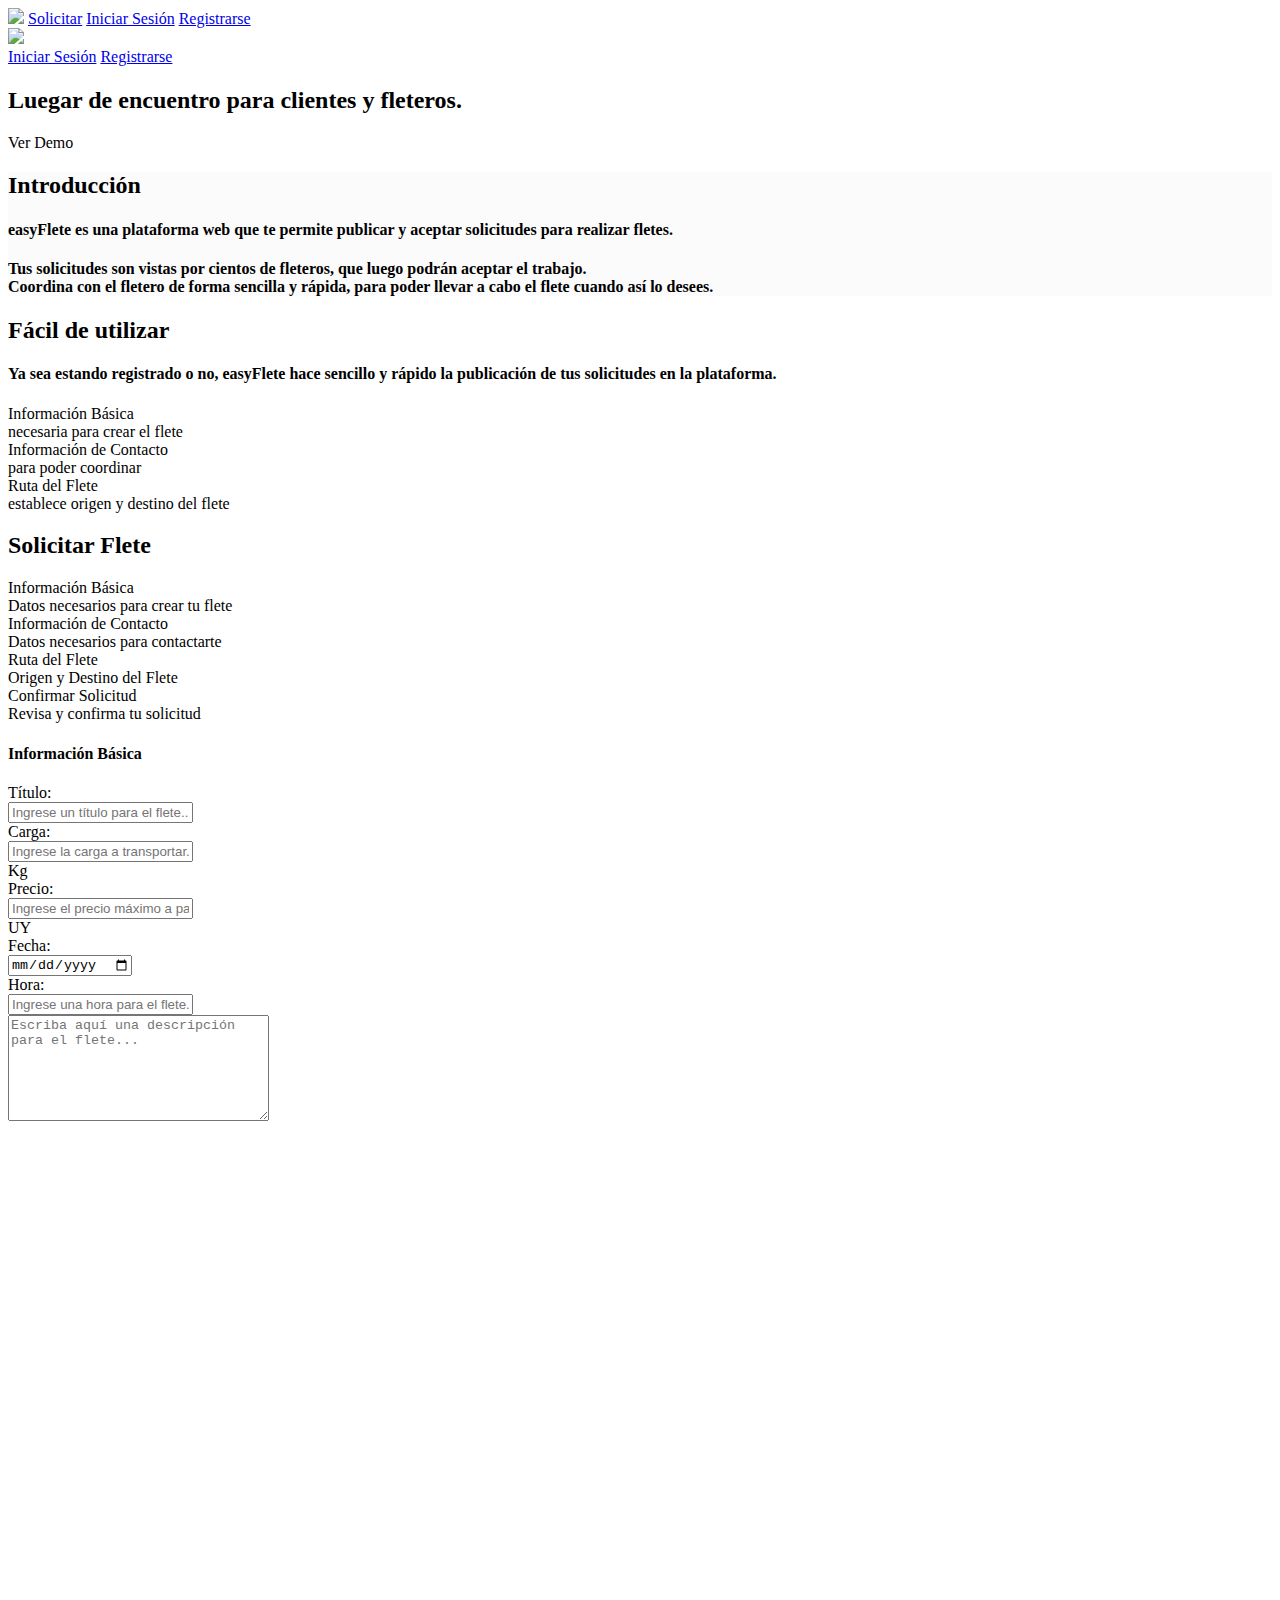
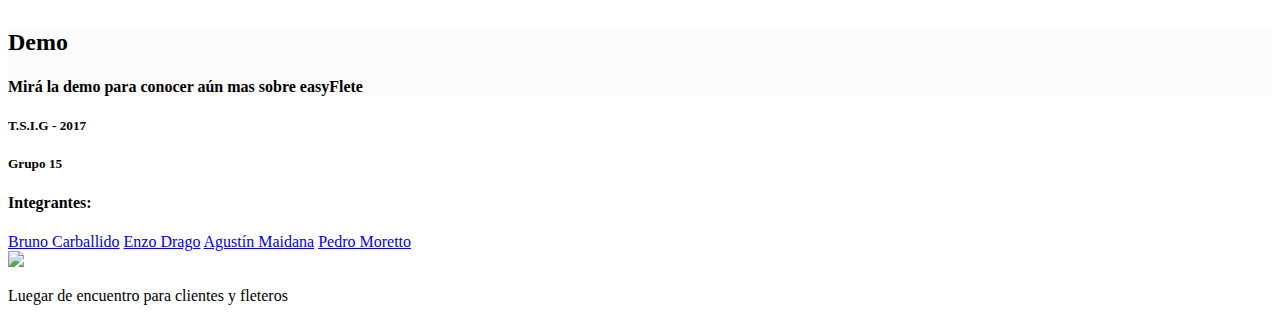
==== easyFleteWeb/src/main/resources/templates/index.html @ 6cd8fe65 "kjbkjb" ====
<!DOCTYPE html>
<html xmlns:th="http://www.thymeleaf.org">
    <title>easyFlete</title>
    <meta charset="UTF-8">
    <meta name="viewport" content="width=device-width, initial-scale=1">
    <link rel="stylesheet" href="css/semantic.min.css">
    <link rel="stylesheet" href="css/easyFlete.css">
    <script src="js/jquery.js"></script>
    <script src="js/semantic.min.js"></script>
    <script src="https://openlayers.org/en/v4.1.0/build/ol.js"></script>
    <link rel="stylesheet" href="https://openlayers.org/en/v4.1.0/css/ol.css" type="text/css">
    <script src="js/easyFlete.js" type="text/javascript"></script>
    <body>
        <script>
            $(document).ready(function () {
                $('.masthead').visibility({
                    once: false,
                    onBottomPassed: function () {
                        $('.fixed.menu').transition('fade in');
                    },
                    onBottomPassedReverse: function () {
                        $('.fixed.menu').transition('fade out');
                    }
                });
                $('.ui.sidebar').sidebar('attach events', '.toc.item');
                $('.ui.embed').embed();
            });
        </script>
        <div class="ui vertical inverted sidebar menu left w3-easyFlete-grey"> <img src="img/easyFlete-white.png" style="height: 30px" class="w3-margin-left w3-margin-top"> <a href="/inicio" class="active item">Solicitar</a> <a class="item" href="/login">Iniciar Sesi&oacute;n</a> <a class="item" href="/registrarse">Registrarse</a> </div>
        <div class="pusher">
            <div class="ui inverted vertical masterhead masthead center aligned segment w3-easyFlete-grey w3-bottombar" id="backgr" style="background-image: url(img/ub1610v2.jpg); background-repeat: no-repeat; background-position: right">
                <div class="ui container">
                    <div class="ui large secondary inverted pointing menu w3-border-0"> <a class="toc item"> <i class="sidebar black icon"></i> </a> <img src="img/easyFlete.png" class="item" style="height: 55px">
                        <div class="right item w3-hide-small"> <a class="ui secondary button w3-easyFlete-orange" href="/login">Iniciar Sesi&oacute;n</a> <a class="ui button w3-easyFlete-grey" href="/registrarse">Registrarse</a> </div>
                    </div>
                </div>
                <div class="ui text container">
                    <h1 class="ui inverted header"> </h1>
                    <h2 class="w3-text-easyFlete-grey">Luegar de encuentro para clientes y fleteros.</h2>
                    <div class="ui huge grey button w3-margin-top">Ver Demo <i class="right arrow icon"></i></div>
                </div>
            </div>
            <div style="background-color: #FBFBFB">
                <div id="intro" class="w3-content w3-padding-64">
                    <h2 class="w3-center w3-margin-bottom ui horizontal divider header w3-padding w3-padding-24 w3-text-easyFlete-orange">Introducci&oacute;n</h2>
                    <h4 class="w3-center ui header w3-padding-24">easyFlete es una plataforma web que te permite publicar y aceptar solicitudes para realizar fletes.</h4>
                    <h4 class="w3-center ui header">Tus solicitudes son vistas por cientos de fleteros, que luego podr&aacute;n aceptar el trabajo.<br>
                        Coordina con el fletero de forma sencilla y r&aacute;pida, para poder llevar a cabo el flete cuando as&iacute; lo desees.</h4>
                </div>
            </div>
            <div class="w3-padding-24 w3-card w3-white">
                <div class="w3-content w3-padding-48 w3-margin-bottom">
                    <h2 class="w3-center w3-margin-bottom ui horizontal divider header w3-padding w3-padding-24 w3-text-easyFlete-orange">F&aacute;cil de utilizar</h2>
                    <h4 class="w3-center ui header">Ya sea estando registrado o no, easyFlete hace sencillo y r&aacute;pido la publicaci&oacute;n de tus solicitudes en la plataforma.</h4>
                    <div class="w3-content w3-padding-32 w3-margin-top w3-center">
                        <div class="ui large steps">
                            <div class="step"> <i class="info icon w3-margin-right w3-text-easyFlete-orange"></i>
                                <div class="content">
                                    <div class="title">Informaci&oacute;n B&aacute;sica</div>
                                    <div class="description">necesaria para crear el flete</div>
                                </div>
                            </div>
                            <div class="step"> <i class="user icon w3-text-easyFlete-orange"></i>
                                <div class="content">
                                    <div class="title">Informaci&oacute;n de Contacto</div>
                                    <div class="description">para poder coordinar</div>
                                </div>
                            </div>
                            <div class="step"> <i class="marker w3-text-easyFlete-orange icon"></i>
                                <div class="content">
                                    <div class="title">Ruta del Flete</div>
                                    <div class="description">establece origen y destino del flete</div>
                                </div>
                            </div>
                        </div>
                    </div>
                </div>
            </div>
            <div class="w3-padding w3-padding-64 bgimg-2 w3-card">
                <h2 class="ui center aligned icon header"> <i class="marker icon w3-text-easyFlete-orange"></i><span class="w3-text-easyFlete-grey">Solicitar Flete</span> </h2>
            </div>
            <div class="w3-padding w3-panel w3-padding-24" style="min-height: 600px">
                <div class="w3-content">
                    <div class="w3-col s12 m4 l4">
                        <div class="ui vertical steps">
                            <div class="active link step" onClick="mostrarStep1()" id="s1"> <i class="info icon"></i>
                                <div class="content">
                                    <div class="title">Informaci&oacute;n B&aacute;sica</div>
                                    <div class="description">Datos necesarios para crear tu flete</div>
                                </div>
                            </div>
                            <div class="link step" id="s2" onClick="mostrarStep2()"> <i class="user card icon"></i>
                                <div class="content">
                                    <div class="title">Informaci&oacute;n de Contacto</div>
                                    <div class="description">Datos necesarios para contactarte</div>
                                </div>
                            </div>
                            <div class="link step" id="s3" onClick="mostrarStep3()"> <i class="marker card icon"></i>
                                <div class="content">
                                    <div class="title">Ruta del Flete</div>
                                    <div class="description">Origen y Destino del Flete</div>
                                </div>
                            </div>
                            <div class="link step" id="s4" onClick="mostrarStep4()"> <i class="checkmark icon"></i>
                                <div class="content">
                                    <div class="title">Confirmar Solicitud</div>
                                    <div class="description">Revisa y confirma tu solicitud</div>
                                </div>
                            </div>
                        </div>
                    </div>
                    <div class="w3-col s12 m8 l8">
                        <div id="step1" class="w3-padding w3-margin">
                            <h4 class="ui horizontal divider header w3-padding w3-text-easyFlete-orange">Informaci&oacute;n B&aacute;sica</h4>
                            <div class="ui labeled fluid input w3-margin">
                                <div class="ui label">T&iacute;tulo:</div>
                                <input id="titulo" placeholder="Ingrese un t&iacute;tulo para el flete..." type="text">
                            </div>
                            <div class="ui right labeled fluid input w3-margin">
                                <div class="ui label">Carga:</div>
                                <input id="peso" placeholder="Ingrese la carga a transportar..." type="text">
                                <div class="ui basic label">Kg</div>
                            </div>
                            <div class="ui right labeled fluid input w3-margin">
                                <div class="ui label">Precio:</div>
                                <input id="precioMax" placeholder="Ingrese el precio m&aacute;ximo a pagar..." type="text">
                                <div class="ui basic label">UY</div>
                            </div>
                            <div class="ui labeled fluid input w3-margin">
                                <div class="ui label">Fecha:</div>
                                <input id="fecha" placeholder="Ingrese la fecha del flete..." type="date">
                            </div>
                            <div class="ui labeled fluid input w3-margin">
                                <div class="ui label">Hora:</div>
                                <input id="hora" placeholder="Ingrese una hora para el flete..." type="datetime">
                            </div>
                            <div class="ui reply form w3-margin">
                                <div class="field">
                                    <textarea id="descripcion" cols="30" rows="5" style="min-height: 100px" placeholder="Escriba aqu&iacute; una descripci&oacute;n para el flete..."></textarea>
                                </div>
                            </div>
                        </div>
                        <div id="step2" style="display: none" class="w3-padding w3-margin">
                            <h4 class="ui horizontal divider header w3-padding w3-text-easyFlete-orange">Informaci&oacute;n de Contacto</h4>
                            <div class="ui labeled fluid input w3-padding">
                                <div class="ui label">Nombre:</div>
                                <input id="nombre" type="text" name="nombre" placeholder="Ingrese su nombre" required>
                            </div>
                            <div class="ui labeled fluid input w3-padding">
                                <div class="ui label">Tel&eacute;fono:</div>
                                <input placeholder="Ingrese su tel&eacute;fono..." id="telefono" type="tel" name="tel" required>
                            </div>
                            <div class="ui labeled fluid input w3-padding">
                                <div class="ui label">Email:</div>
                                <input id="email" type="email" name="email" placeholder="Ingrese su direcci&oacute;n de correo..." required>
                            </div>
                        </div>
                        <div id="step3" style="display: none" class="w3-padding w3-margin">
                            <h4 class="ui horizontal divider header w3-padding w3-text-easyFlete-orange">Ruta del Flete</h4>
                            <div class="ui segment">
                                <h4 class="ui left floated header">Origen <br>
                                    <p style="font-size: 13px" class="w3-text-easyFlete-grey">escribe el nombre de la calle, seguido del numero de puerta</p>
                                </h4>
                                <div class="ui icon button circular w3-right" data-tooltip="Marcar Origen" onclick="dibujarPunto('Origen')"><i class="write icon black"></i></div>
                                <div class="ui clearing divider"></div>
                                <select name="origen" id="origen" class="ui fluid search dropdown">
                                    <option value="" selected disabled>Busque una calle</option>
                                    <option value="Easy Flete" >Easy Flete</option>
                                </select>
                            </div>
                            <div class="ui segment">
                                <h4 class="ui left floated header">Destino <br>
                                    <p style="font-size: 13px" class="w3-text-easyFlete-grey">escribe el nombre de la calle, seguido del numero de puerta</p>
                                </h4>
                                <div class="ui icon button circular w3-right" data-tooltip="Marcar Destino" onclick="dibujarPunto('Destino')"><i class="write icon black"></i></div>
                                <div class="ui clearing divider"></div>
                                <select name="destino" id="destino" class="ui fluid search dropdown">
                                    <option value="" selected disabled>Busque una calle</option>
                                    <option value="Easy Flete" >Easy Flete</option>
                                </select>
                            </div>
                            <script>
                                var busquedaOld;
                                $("#origen").dropdown({
                                    onNoResults: function (searchValue) {
                                        if (searchValue.length >= 3 && searchValue !== busquedaOld) {
                                            busquedaOld = searchValue;
                                            setTimeout(function () {
                                                if (searchValue === busquedaOld) {
                                                    $.get("http://localhost:10070/calles/calleNum/" + searchValue, function (result) {
                                                        setTimeout(function () {
                                                            if (searchValue === busquedaOld && result.toString() !== "") {
                                                                var x = document.getElementById("origen");
                                                                x.options.length = 0;
                                                                var option1 = document.createElement("option");
                                                                option1.value = "";
                                                                option1.disabled;
                                                                x.add(option1);
                                                                for (i = 0; i < result.length; i++) {
                                                                    var option = document.createElement("option");
                                                                    option.text = result[i];
                                                                    option.value = result[i];
                                                                    x.add(option);
                                                                }
                                                            }
                                                        }, 500);
                                                    });
                                                }
                                            }, 750);

                                        }
                                    }
                                });

                                $("#destino").dropdown({
                                    onNoResults: function (searchValue) {
                                        if (searchValue.length >= 3 && searchValue !== busquedaOld) {
                                            busquedaOld = searchValue;
                                            setTimeout(function () {
                                                if (searchValue === busquedaOld) {
                                                    $.get("http://localhost:10070/calles/calleNum/" + searchValue, function (result) {
                                                        setTimeout(function () {
                                                            if (searchValue === busquedaOld && result.toString() !== "") {
                                                                var x = document.getElementById("destino");
                                                                x.options.length = 0;
                                                                var option1 = document.createElement("option");
                                                                option1.value = "";
                                                                option1.disabled;
                                                                x.add(option1);
                                                                for (i = 0; i < result.length; i++) {
                                                                    var option = document.createElement("option");
                                                                    option.text = result[i];
                                                                    option.value = result[i];
                                                                    x.add(option);
                                                                }
                                                            }
                                                        }, 500);
                                                    });
                                                }
                                            }, 750);

                                        }
                                    }
                                });
                            </script> 
                        </div>
                        <div id="step4" class="w3-padding w3-margin" style="display: none"> 
                            <h4 class="ui horizontal divider header w3-padding w3-text-easyFlete-orange">Confirmar Solicitud</h4>
                            <div class="w3-padding w3-padding-48 w3-center">
                                <button class="huge ui secondary inverted button w3-easyFlete-orange w3-center" onclick="ingresar()">Crear Flete</button>
                            </div>
                        </div>
                    </div>
                </div>
            </div>
            <div class="w3-content w3-padding" style="margin-bottom: 50px">
                <div class="w3-card-4 w3-round" id="map" style="height: 400px; width: 100%"></div>
            </div>
            <div class="w3-padding-48 w3-card" style="background-color: #FBFBFB">
                <div class="w3-content w3-padding-48 w3-margin-bottom">
                    <h2 class="w3-center w3-margin-bottom ui horizontal divider header w3-padding w3-padding-24 w3-text-easyFlete-orange">Demo</h2>
                    <h4 class="w3-center ui header">Mir&aacute; la demo para conocer a&uacute;n mas sobre easyFlete</h4>
                    <div class="w3-content w3-padding-32 w3-margin-top w3-center">
                        <div class="ui embed w3-card" data-source="youtube" data-id="Nw1643T0RD0" data-placeholder="img/fondo.png">
                        </div>
                    </div>
                </div>
            </div>
            <div class="ui inverted vertical footer segment">
                <div class="ui container">
                    <div class="ui stackable inverted divided equal height stackable grid">
                        <div class="four wide right aligned column">
                            <h5>T.S.I.G - 2017</h5>
                            <h5>Grupo 15</h5>
                        </div>
                        <div class="four wide center aligned column">
                            <h4 class="ui inverted header">Integrantes:</h4>
                            <div class="ui inverted link list"> <a href="#" class="item">Bruno Carballido</a> <a href="#" class="item">Enzo Drago</a> <a href="#" class="item">Agust&iacute;n Maidana</a> <a href="#" class="item">Pedro Moretto</a> </div>
                        </div>
                        <div class="six wide column"> <img src="img/easyFlete.gif" style="height: 25px">
                            <p>Luegar de encuentro para clientes y fleteros</p>
                        </div>
                    </div>
                </div>
            </div>
        </div>
        <script>
            var raster = new ol.layer.Tile({source: new ol.source.OSM()});
            var source = new ol.source.Vector({wrapX: false});
            var vector = new ol.layer.Vector({source: source});
            var typeSelect = "Point";
            var map = new ol.Map({
                layers: [raster, vector],
                target: 'map',
                view: new ol.View({
                    projection: 'EPSG:4326',
                    center: [-56.16466616190428, -34.89647351494282],
                    zoom: 12
                })
            });

            var vector_layerO;
            var vector_layerD;

            var latlonOri = "";
            var latlonDes = "";


            $(document).ready(function () {
                "use strict";
                blurBackground();
            });
        </script> 
        <script>
            function dibujarPunto(tipo) {

                var docOrigen = document.getElementById("origen").value.toString();
                var docDestino = document.getElementById("destino").value.toString();


                if ((tipo === "Origen" && docOrigen !== "") || (tipo === "Destino" && docDestino !== "")) {
                    var nomCalle;
                    var numPuerta;
                    var tmp;

                    if (tipo === "Origen") {
                        tmp = docOrigen.split(",");
                        if (tmp.length === 2) {
                            nomCalle = tmp[0].toString().trim();
                            numPuerta = tmp[1].toString().trim();
                        } else {
                            alert("Debe espesificar numero de puerta");
                        }
                    } else if (tipo === "Destino") {
                        tmp = docDestino.split(",");
                        if (tmp.length === 2) {
                            nomCalle = tmp[0].toString().trim();
                            numPuerta = tmp[1].toString().trim();
                        } else {
                            alert("Debe espesificar numero de puerta");
                        }
                    }

                    $.post("http://localhost:10070/calles/geo", "nombre=" + nomCalle + "&numero=" + numPuerta, function (resultNum) {

                        var xy = resultNum.split(",");

                        var point_feature = new ol.Feature({});
                        var point_geom = new ol.geom.Point([xy[0], xy[1]]);
                        point_feature.setGeometry(point_geom);

                        if (tipo === "Origen") {
                            if (latlonOri !== "") {
                                map.removeLayer(vector_layerO);
                            }
                            latlonOri = resultNum;
                            vector_layerO = new ol.layer.Vector({
                                source: new ol.source.Vector({
                                    features: [point_feature]
                                })
                            });
                            map.addLayer(vector_layerO);
                        } else if (tipo === "Destino") {
                            if (latlonDes !== "") {
                                map.removeLayer(vector_layerD);
                            }
                            latlonDes = resultNum;
                            vector_layerD = new ol.layer.Vector({
                                source: new ol.source.Vector({
                                    features: [point_feature]
                                })
                            });
                            map.addLayer(vector_layerD);
                        }

                        map.setView(new ol.View({
                            projection: 'EPSG:4326',
                            center: [Number(xy[0]), Number(xy[1])],
                            zoom: 14
                        }));
                    });
                }
            }

            function mostrarStep1() {
                document.getElementById("step1").style.display = "block";
                document.getElementById("step2").style.display = "none";
                document.getElementById("step3").style.display = "none";
                document.getElementById("step4").style.display = "none";
                document.getElementById("s1").classList.add('active');
                document.getElementById("s2").classList.remove('active');
                document.getElementById("s3").classList.remove('active');
                document.getElementById("s4").classList.remove('active');
            }

            function mostrarStep2() {
                document.getElementById("step1").style.display = "none";
                document.getElementById("step2").style.display = "block";
                document.getElementById("step3").style.display = "none";
                document.getElementById("step4").style.display = "none";
                document.getElementById("s2").classList.add('active');
                document.getElementById("s1").classList.remove('active');
                document.getElementById("s3").classList.remove('active');
                document.getElementById("s4").classList.remove('active');
            }

            function mostrarStep3() {
                document.getElementById("step1").style.display = "none";
                document.getElementById("step2").style.display = "none";
                document.getElementById("step3").style.display = "block";
                document.getElementById("step4").style.display = "none";
                document.getElementById("s3").classList.add('active');
                document.getElementById("s2").classList.remove('active');
                document.getElementById("s1").classList.remove('active');
                document.getElementById("s4").classList.remove('active');
            }

            function mostrarStep4() {
                document.getElementById("step1").style.display = "none";
                document.getElementById("step2").style.display = "none";
                document.getElementById("step3").style.display = "none";
                document.getElementById("step4").style.display = "block";
                document.getElementById("s4").classList.add('active');
                document.getElementById("s2").classList.remove('active');
                document.getElementById("s3").classList.remove('active');
                document.getElementById("s1").classList.remove('active');
            }

            function ingresar() {
                var titulo = document.getElementById("titulo").value;
                var hora = document.getElementById("hora").value;
                var peso = document.getElementById("peso").value;
                var descripcion = document.getElementById("descripcion").value;
                var fecha = document.getElementById("fecha").value;
                var precioMax = document.getElementById("precioMax").value;
                var email = document.getElementById("email").value;
                var nombre = document.getElementById("nombre").value;
                var telefono = document.getElementById("telefono").value;
                $.post("http://localhost:10070/clientes", "nombre=" + nombre + "&email=" + email + "&telefono=" + telefono, function (result1) {
                    if (peso === "")
                        peso = "0";
                    if (volumen === "")
                        volumen = "0";

                    var wgs84Sphere = new ol.Sphere(6378137);
                    var xy = latlonOri.split(",");
                    var xy2 = latlonDes.split(",");
                    var length = wgs84Sphere.haversineDistance([Number(xy[0]), Number(xy[1])], [Number(xy2[0]), Number(xy2[1])]);
                    var dist = (Math.round(length / 1000 * 100) / 100);

                    var postInfo = "origen=" + latlonOri + "&destino=" + latlonDes + "&titulo=" + titulo + "&peso=" + peso + "&hora=" + hora + "&descripcion=" + descripcion + "&fecha=" + fecha + "&precioMax=" + precioMax + "&email=" + email + "&distancia=" + dist;
                    $.post("http://localhost:10070/solicitudes", postInfo, function (result) {
                        if (result === true) {
                            alert("Solicitud ingresada con exito");
                        } else {
                            alert("Error al ingresar la solicitud");
                        }
                    });
                });

            }
        </script>
    </body>
</html>
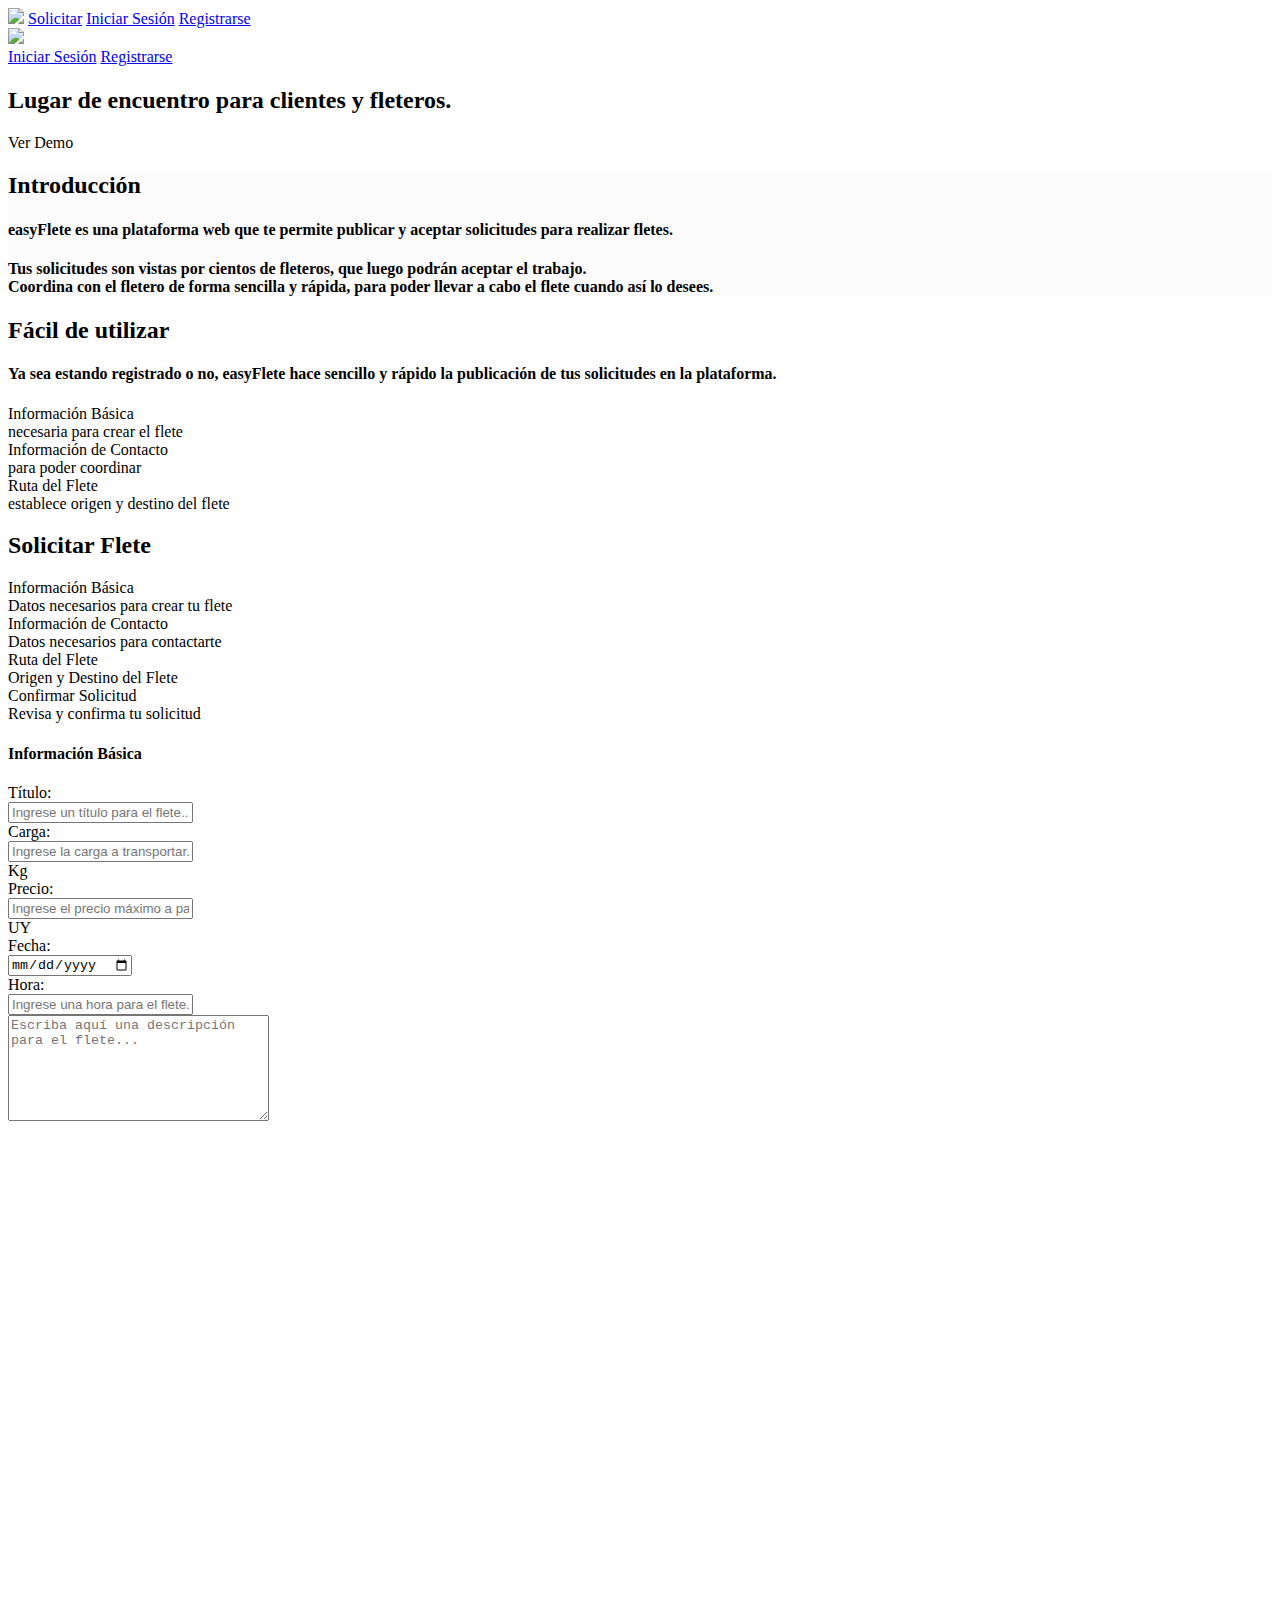
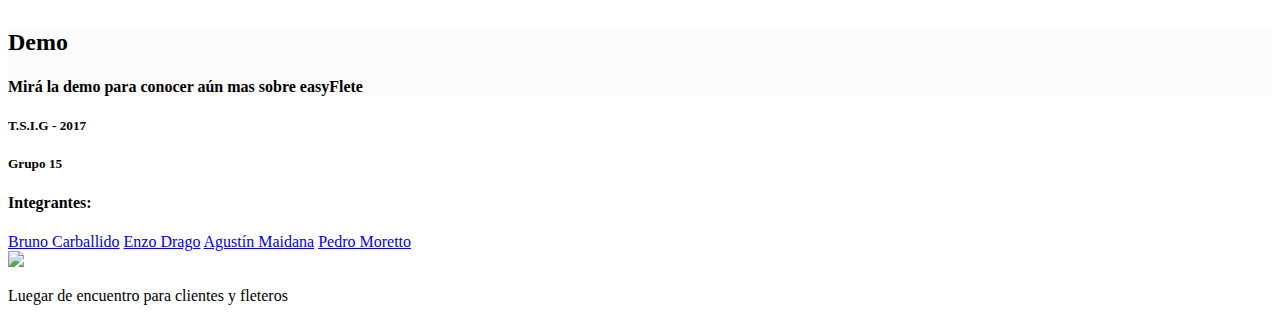
==== commit a4db7d43: "let it die" ====
--- a/easyFleteWeb/src/main/resources/templates/index.html
+++ b/easyFleteWeb/src/main/resources/templates/index.html
@@ -36,7 +36,7 @@
                 </div>
                 <div class="ui text container">
                     <h1 class="ui inverted header"> </h1>
-                    <h2 class="w3-text-easyFlete-grey">Luegar de encuentro para clientes y fleteros.</h2>
+                    <h2 class="w3-text-easyFlete-grey">Lugar de encuentro para clientes y fleteros.</h2>
                     <div class="ui huge grey button w3-margin-top">Ver Demo <i class="right arrow icon"></i></div>
                 </div>
             </div>
@@ -80,6 +80,24 @@
                 <h2 class="ui center aligned icon header"> <i class="marker icon w3-text-easyFlete-orange"></i><span class="w3-text-easyFlete-grey">Solicitar Flete</span> </h2>
             </div>
             <div class="w3-padding w3-panel w3-padding-24" style="min-height: 600px">
+                <div class="ui active dimmer" style="display: none" id="dimmer">
+                    <div class="ui text loader" id="loading" style="display: none">Por favor espere...</div>
+                    <div class="w3-display-middle" id="exito" style="display: none">
+                        <img src="img/success.svg" style="height: 45px"><br>
+                        <h4 style="color: white">Tu Solicitud ha sido creada correctamente!</h4>
+                        <button class="ui secondary button w3-easyFlete-grey w3-center" onclick="ocultarMensajes()">Aceptar</button>
+                    </div>
+                    <div class="w3-display-middle" id="error" style="display: none">
+                        <img src="img/error.svg" style="height: 45px"><br>
+                        <h4 style="color: white">Ha ocurrido un error, y no se podido crear la solicitud.<br>Por favor vuelve a intentar</h4>
+                        <button class="ui secondary button w3-easyFlete-grey w3-center" onclick="ocultarMensajes()">Aceptar</button>
+                    </div>
+                    <div class="w3-display-middle" id="warning" style="display: none">
+                        <img src="img/warning.svg" style="height: 45px"><br>
+                        <h4 style="color: white"> Completa los datos necesarios para poder crear tu solicitud.</h4>
+                        <button class="ui secondary button w3-easyFlete-grey w3-center" onclick="ocultarMensajes()">Aceptar</button>
+                    </div>
+                </div>
                 <div class="w3-content">
                     <div class="w3-col s12 m4 l4">
                         <div class="ui vertical steps">
@@ -357,6 +375,14 @@
                             vector_layerO = new ol.layer.Vector({
                                 source: new ol.source.Vector({
                                     features: [point_feature]
+                                }),
+                                style: new ol.style.Style({
+                                    image: new ol.style.Circle({
+                                        radius: 7,
+                                        fill: new ol.style.Fill({
+                                            color: 'rgb(124, 215, 238)'
+                                        })
+                                    })
                                 })
                             });
                             map.addLayer(vector_layerO);
@@ -368,6 +394,14 @@
                             vector_layerD = new ol.layer.Vector({
                                 source: new ol.source.Vector({
                                     features: [point_feature]
+                                }),
+                                style: new ol.style.Style({
+                                    image: new ol.style.Circle({
+                                        radius: 7,
+                                        fill: new ol.style.Fill({
+                                            color: 'orange'
+                                        })
+                                    })
                                 })
                             });
                             map.addLayer(vector_layerD);
@@ -382,51 +416,49 @@
                 }
             }
 
-            function mostrarStep1() {
-                document.getElementById("step1").style.display = "block";
-                document.getElementById("step2").style.display = "none";
-                document.getElementById("step3").style.display = "none";
-                document.getElementById("step4").style.display = "none";
-                document.getElementById("s1").classList.add('active');
-                document.getElementById("s2").classList.remove('active');
-                document.getElementById("s3").classList.remove('active');
-                document.getElementById("s4").classList.remove('active');
-            }
-
-            function mostrarStep2() {
-                document.getElementById("step1").style.display = "none";
-                document.getElementById("step2").style.display = "block";
-                document.getElementById("step3").style.display = "none";
-                document.getElementById("step4").style.display = "none";
-                document.getElementById("s2").classList.add('active');
-                document.getElementById("s1").classList.remove('active');
-                document.getElementById("s3").classList.remove('active');
-                document.getElementById("s4").classList.remove('active');
-            }
-
-            function mostrarStep3() {
-                document.getElementById("step1").style.display = "none";
-                document.getElementById("step2").style.display = "none";
-                document.getElementById("step3").style.display = "block";
-                document.getElementById("step4").style.display = "none";
-                document.getElementById("s3").classList.add('active');
-                document.getElementById("s2").classList.remove('active');
-                document.getElementById("s1").classList.remove('active');
-                document.getElementById("s4").classList.remove('active');
-            }
-
-            function mostrarStep4() {
-                document.getElementById("step1").style.display = "none";
-                document.getElementById("step2").style.display = "none";
-                document.getElementById("step3").style.display = "none";
-                document.getElementById("step4").style.display = "block";
-                document.getElementById("s4").classList.add('active');
-                document.getElementById("s2").classList.remove('active');
-                document.getElementById("s3").classList.remove('active');
-                document.getElementById("s1").classList.remove('active');
+            function mostrarMensajeExito() {
+                document.getElementById("dimmer").style.display = "block";
+                document.getElementById("exito").style.display = "block";
+                document.getElementById("error").style.display = "none";
+                document.getElementById("warning").style.display = "none";
+                document.getElementById("loading").style.display = "none";
+
+            }
+
+            function mostrarMensajeError() {
+                document.getElementById("dimmer").style.display = "block";
+                document.getElementById("exito").style.display = "none";
+                document.getElementById("error").style.display = "block";
+                document.getElementById("warning").style.display = "none";
+                document.getElementById("loading").style.display = "none";
+            }
+
+            function mostrarMensajeWarning() {
+                document.getElementById("dimmer").style.display = "block";
+                document.getElementById("exito").style.display = "none";
+                document.getElementById("error").style.display = "none";
+                document.getElementById("warning").style.display = "block";
+                document.getElementById("loading").style.display = "none";
+            }
+
+            function mostrarMensajeLoading() {
+                document.getElementById("dimmer").style.display = "block";
+                document.getElementById("exito").style.display = "none";
+                document.getElementById("error").style.display = "none";
+                document.getElementById("warning").style.display = "none";
+                document.getElementById("loading").style.display = "block";
+            }
+
+            function ocultarMensajes() {
+                document.getElementById("dimmer").style.display = "none";
+                document.getElementById("exito").style.display = "none";
+                document.getElementById("error").style.display = "none";
+                document.getElementById("warning").style.display = "none";
+                document.getElementById("loading").style.display = "none";
             }
 
             function ingresar() {
+
                 var titulo = document.getElementById("titulo").value;
                 var hora = document.getElementById("hora").value;
                 var peso = document.getElementById("peso").value;
@@ -436,28 +468,30 @@
                 var email = document.getElementById("email").value;
                 var nombre = document.getElementById("nombre").value;
                 var telefono = document.getElementById("telefono").value;
-                $.post("http://localhost:10070/clientes", "nombre=" + nombre + "&email=" + email + "&telefono=" + telefono, function (result1) {
-                    if (peso === "")
-                        peso = "0";
-                    if (volumen === "")
-                        volumen = "0";
-
-                    var wgs84Sphere = new ol.Sphere(6378137);
-                    var xy = latlonOri.split(",");
-                    var xy2 = latlonDes.split(",");
-                    var length = wgs84Sphere.haversineDistance([Number(xy[0]), Number(xy[1])], [Number(xy2[0]), Number(xy2[1])]);
-                    var dist = (Math.round(length / 1000 * 100) / 100);
-
-                    var postInfo = "origen=" + latlonOri + "&destino=" + latlonDes + "&titulo=" + titulo + "&peso=" + peso + "&hora=" + hora + "&descripcion=" + descripcion + "&fecha=" + fecha + "&precioMax=" + precioMax + "&email=" + email + "&distancia=" + dist;
-                    $.post("http://localhost:10070/solicitudes", postInfo, function (result) {
-                        if (result === true) {
-                            alert("Solicitud ingresada con exito");
-                        } else {
-                            alert("Error al ingresar la solicitud");
-                        }
+                if (latlonOri !== "" && latlonDes !== "" && titulo !== "" && fecha !== "" && precioMax !== "" && email !== "" && nombre !== "" && telefono !== "") {
+                    mostrarMensajeLoading();
+                    $.post("http://localhost:10070/clientes", "nombre=" + nombre + "&email=" + email + "&telefono=" + telefono, function (result1) {
+                        if (peso === "")
+                            peso = "0";
+
+                        var wgs84Sphere = new ol.Sphere(6378137);
+                        var xy = latlonOri.split(",");
+                        var xy2 = latlonDes.split(",");
+                        var length = wgs84Sphere.haversineDistance([Number(xy[0]), Number(xy[1])], [Number(xy2[0]), Number(xy2[1])]);
+                        var dist = (Math.round(length / 1000 * 100) / 100);
+
+                        var postInfo = "origen=" + latlonOri + "&destino=" + latlonDes + "&titulo=" + titulo + "&peso=" + peso + "&hora=" + hora + "&descripcion=" + descripcion + "&fecha=" + fecha + "&precioMax=" + precioMax + "&email=" + email + "&distancia=" + dist;
+                        $.post("http://localhost:10070/solicitudes", postInfo, function (result) {
+                            if (result === true) {
+                                mostrarMensajeExito();
+                            } else {
+                                mostrarMensajeError();
+                            }
+                        });
                     });
-                });
-
+                } else {
+                    mostrarMensajeWarning();
+                }
             }
         </script>
     </body>
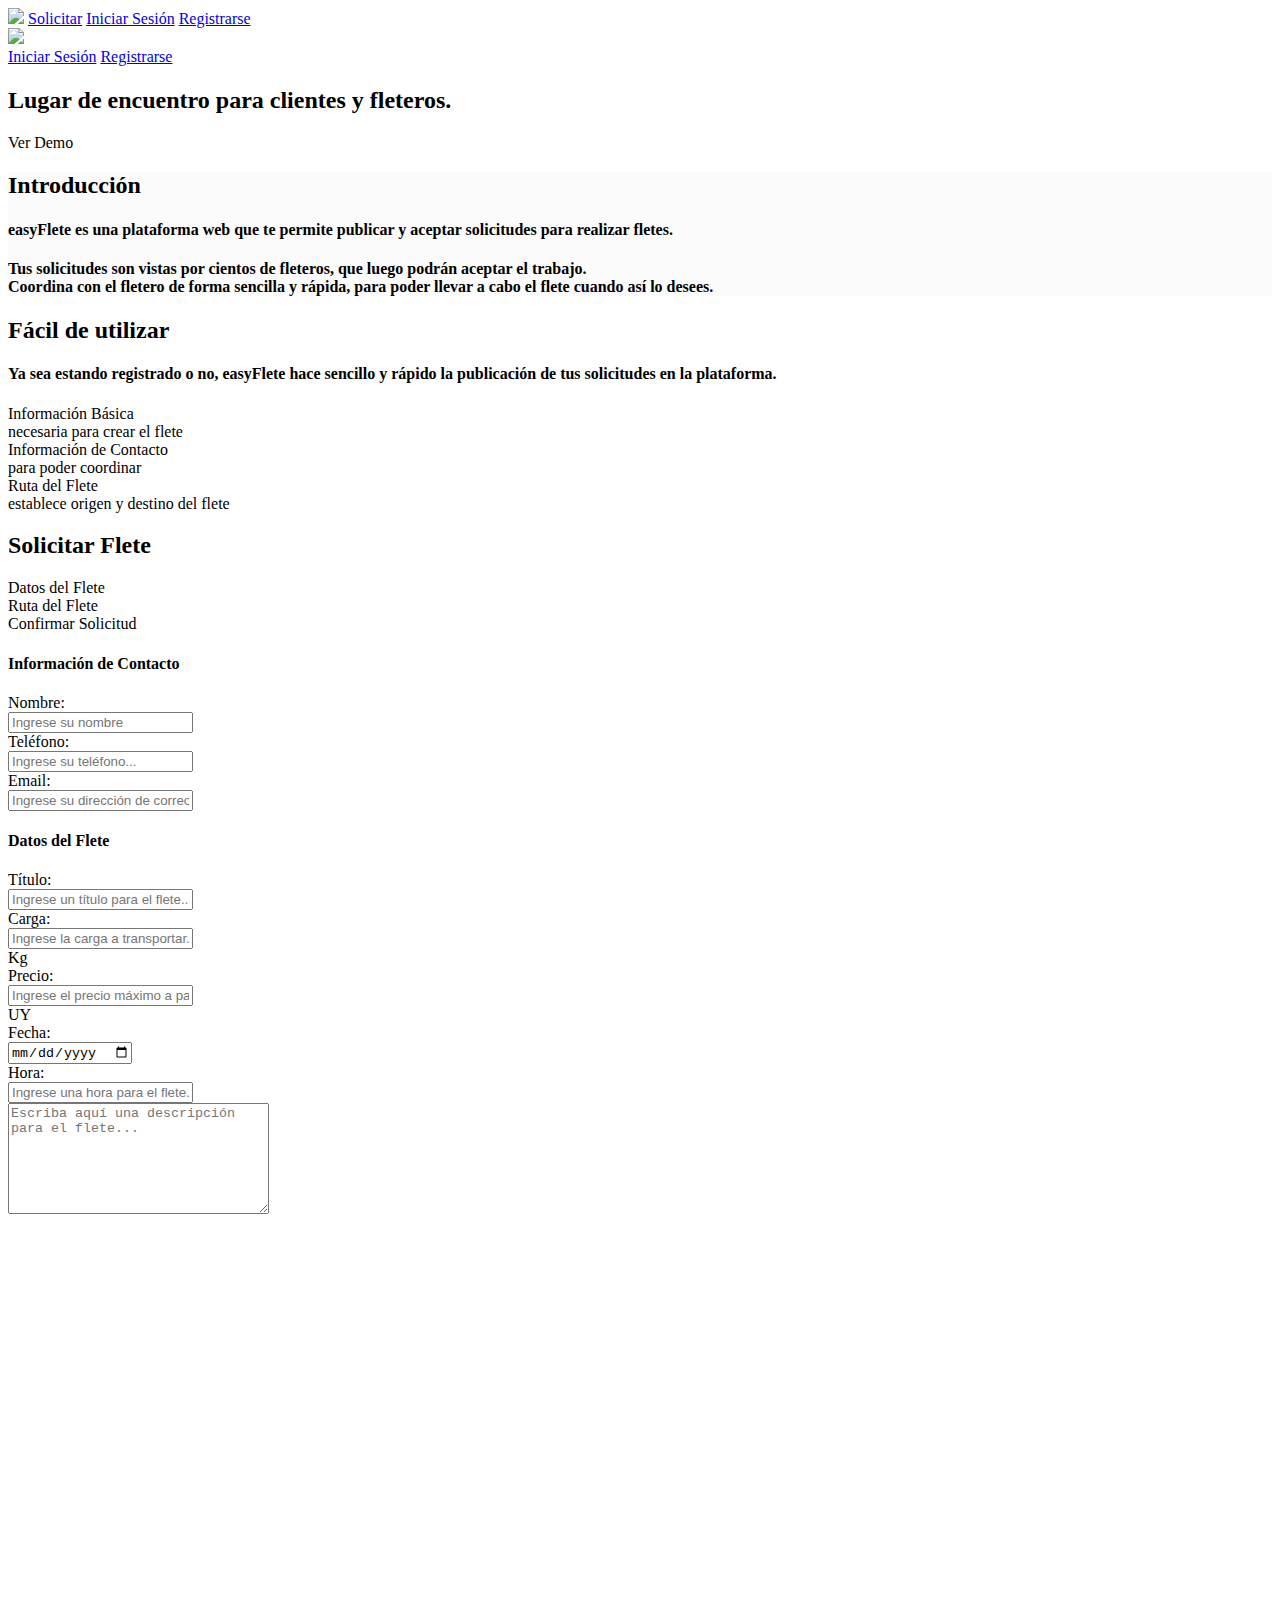
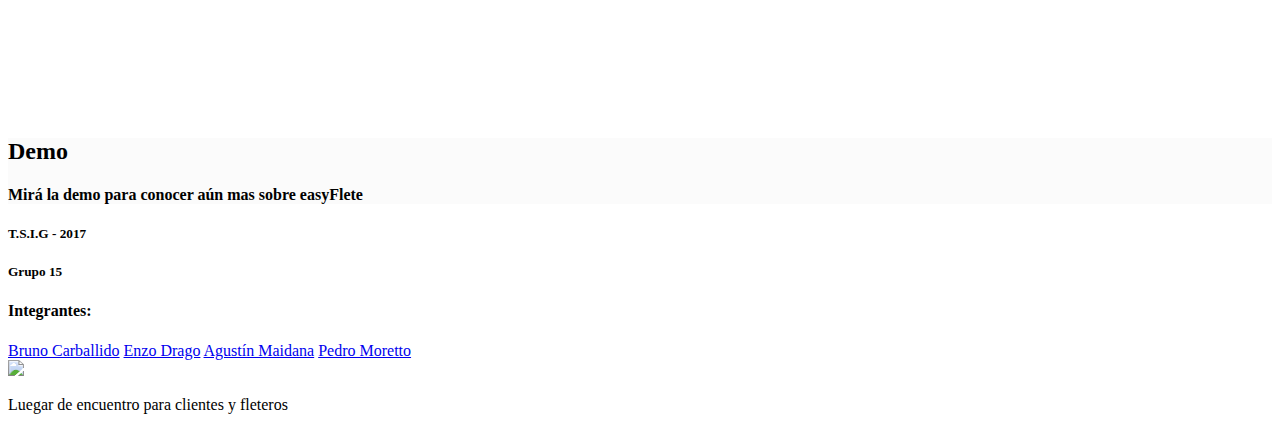
==== commit d9be0acf: "in perfect isolation... here behind my wall!" ====
--- a/easyFleteWeb/src/main/resources/templates/index.html
+++ b/easyFleteWeb/src/main/resources/templates/index.html
@@ -24,10 +24,38 @@
                 });
                 $('.ui.sidebar').sidebar('attach events', '.toc.item');
                 $('.ui.embed').embed();
+                $('.ui.search').search({
+                    apiSettings: {
+                        url: 'http://localhost:10070/calles/calleNum/{query}',
+                        onResponse: function (data) {
+                            var resultados = {"results": []};
+                            $.each(data, function (index, calle) {
+                                resultados.results[index] = {"title": calle};
+                            });
+                            return resultados;
+                        }
+                    },
+                    minCharacters: 3
+                });
             });
         </script>
         <div class="ui vertical inverted sidebar menu left w3-easyFlete-grey"> <img src="img/easyFlete-white.png" style="height: 30px" class="w3-margin-left w3-margin-top"> <a href="/inicio" class="active item">Solicitar</a> <a class="item" href="/login">Iniciar Sesi&oacute;n</a> <a class="item" href="/registrarse">Registrarse</a> </div>
         <div class="pusher">
+            <div class="ui active page dimmer" style="display: none" id="dimmer">
+                <div class="ui text loader big" id="loading" style="display: none">Por favor espere...</div>
+                <div class="w3-display-middle" id="exito" style="display: none">
+                    <h1 class="ui header text inverted">Solicitud ingresada correctamente!</h1>
+                    <button class="ui circular green huge icon button inverted" onclick="ocultarMensajes()"><i class="checkmark icon"></i></button>
+                </div>
+                <div class="w3-display-middle" id="error" style="display: none">
+                    <h1 class="ui header text inverted">Ha ocurrido un error, por favor vuelve a intentar...</h1>
+                    <button class="ui circular red huge icon button inverted" onclick="ocultarMensajes()"><i class="warning icon"></i></button>
+                </div>
+                <div class="w3-display-middle" id="warning" style="display: none">
+                    <h1 class="ui header text inverted">Faltan datos por ingresar</h1>
+                    <button class="ui circular orange huge icon button inverted" onclick="ocultarMensajes()"><i class="warning icon"></i></button>
+                </div>
+            </div>
             <div class="ui inverted vertical masterhead masthead center aligned segment w3-easyFlete-grey w3-bottombar" id="backgr" style="background-image: url(img/ub1610v2.jpg); background-repeat: no-repeat; background-position: right">
                 <div class="ui container">
                     <div class="ui large secondary inverted pointing menu w3-border-0"> <a class="toc item"> <i class="sidebar black icon"></i> </a> <img src="img/easyFlete.png" class="item" style="height: 55px">
@@ -79,200 +107,105 @@
             <div class="w3-padding w3-padding-64 bgimg-2 w3-card">
                 <h2 class="ui center aligned icon header"> <i class="marker icon w3-text-easyFlete-orange"></i><span class="w3-text-easyFlete-grey">Solicitar Flete</span> </h2>
             </div>
-            <div class="w3-padding w3-panel w3-padding-24" style="min-height: 600px">
-                <div class="ui active dimmer" style="display: none" id="dimmer">
-                    <div class="ui text loader" id="loading" style="display: none">Por favor espere...</div>
-                    <div class="w3-display-middle" id="exito" style="display: none">
-                        <img src="img/success.svg" style="height: 45px"><br>
-                        <h4 style="color: white">Tu Solicitud ha sido creada correctamente!</h4>
-                        <button class="ui secondary button w3-easyFlete-grey w3-center" onclick="ocultarMensajes()">Aceptar</button>
+            <div class="ui stackable internally celled grid container w3-padding w3-padding-64">
+                <div class="eight wide column">
+                    <div class="ui segments">
+                        <div class="ui mini four steps segment" style="padding: 0px">
+                            <div class="active link step" onClick="mostrarStep1()" id="s1"> 
+                                <i class="info icon w3-text-easyFlete-orange"></i>
+                                <div class="content">
+                                    <div class="title">Datos del Flete</div>
+                                </div>
+                            </div>
+                            <div class="link step" id="s3" onClick="mostrarStep3()">
+                                <i class="marker card icon w3-text-easyFlete-orange"></i>
+                                <div class="content">
+                                    <div class="ui title small">Ruta del Flete</div>
+                                </div>
+                            </div>
+                            <div class="link step" id="s4" onClick="mostrarStep4()">
+                                <i class="checkmark icon w3-text-easyFlete-orange"></i>
+                                <div class="content">
+                                    <div class="title">Confirmar Solicitud</div>
+                                </div>
+                            </div>
+                        </div>
+                        <div class="ui raised segment grey">
+                            <div id="step1" class="w3-padding-16">
+                                <h4 class="ui horizontal divider header w3-padding w3-text-easyFlete-orange">Informaci&oacute;n de Contacto</h4>
+                                <div class="ui labeled fluid input w3-padding">
+                                    <div class="ui basic label w3-text-easyFlete-grey">Nombre:</div>
+                                    <input id="nombre" type="text" name="nombre" placeholder="Ingrese su nombre" required>
+                                </div>
+                                <div class="ui labeled fluid input w3-padding">
+                                    <div class="ui basic label w3-text-easyFlete-grey">Tel&eacute;fono:</div>
+                                    <input placeholder="Ingrese su tel&eacute;fono..." id="telefono" type="tel" name="tel" required>
+                                </div>
+                                <div class="ui labeled fluid input w3-padding">
+                                    <div class="ui basic label w3-text-easyFlete-grey">Email:</div>
+                                    <input id="email" type="email" name="email" placeholder="Ingrese su direcci&oacute;n de correo..." required>
+                                </div>
+                                <h4 class="ui horizontal divider header w3-padding w3-text-easyFlete-orange">Datos del Flete</h4>
+                                <div class="ui labeled fluid input w3-margin">
+                                    <div class="ui basic label w3-text-easyFlete-grey">T&iacute;tulo:</div>
+                                    <input id="titulo" placeholder="Ingrese un t&iacute;tulo para el flete..." type="text">
+                                </div>
+                                <div class="ui right labeled fluid input w3-margin">
+                                    <div class="ui basic label w3-text-easyFlete-grey">Carga:</div>
+                                    <input id="peso" placeholder="Ingrese la carga a transportar..." type="text">
+                                    <div class="ui basic label">Kg</div>
+                                </div>
+                                <div class="ui right labeled fluid input w3-margin">
+                                    <div class="ui basic label w3-text-easyFlete-grey">Precio:</div>
+                                    <input id="precioMax" placeholder="Ingrese el precio m&aacute;ximo a pagar..." type="text">
+                                    <div class="ui basic label">UY</div>
+                                </div>
+                                <div class="ui labeled fluid input w3-margin">
+                                    <div class="ui basic label w3-text-easyFlete-grey">Fecha:</div>
+                                    <input id="fecha" placeholder="Ingrese la fecha del flete..." type="date">
+                                </div>
+                                <div class="ui labeled fluid input w3-margin">
+                                    <div class="ui basic label w3-text-easyFlete-grey">Hora:</div>
+                                    <input id="hora" placeholder="Ingrese una hora para el flete..." type="datetime">
+                                </div>
+                                <div class="ui reply form w3-margin">
+                                    <div class="field">
+                                        <textarea id="descripcion" cols="30" rows="7" style="min-height: 100px" placeholder="Escriba aqu&iacute; una descripci&oacute;n para el flete..."></textarea>
+                                    </div>
+                                </div>
+                            </div>
+                            <div id="step3" style="display: none" class="w3-padding-16">
+                                <h4 class="ui horizontal divider header w3-padding w3-text-easyFlete-grey">Origen<br><span><i class="ui marker circular link large icon w3-text-easyFlete-orange" onclick="dibujarPunto('Origen')" style="margin-top: 7px; margin-right: 0px"></i></span></h4>
+                                <div class="ui search w3-padding w3-margin-bottom" style="margin-top: -10px">
+                                    <div class="ui icon fluid input">
+                                        <input class="prompt" placeholder="Buscar calle seguido del numero de puerta..." id="origenVapai" type="text">
+                                        <i class="search icon"></i>
+                                    </div>
+                                    <div class="results"></div>
+                                </div>
+                                <div class="ui clearing divider"></div>
+                                <h4 class="ui horizontal divider header w3-padding w3-text-easyFlete-grey">Destino<br><span><i class="ui marker circular link large icon w3-text-easyFlete-orange" onclick="dibujarPunto('Destino')" style="margin-top: 7px; margin-right: 0px"></i></span></h4>
+                                <div class="ui search w3-padding w3-margin-bottom" style="margin-top: -10px">
+                                    <div class="ui icon fluid input">
+                                        <input class="prompt" placeholder="Buscar calle seguido del numero de puerta..." id="destinoVapai" type="text">
+                                        <i class="search icon"></i>
+                                    </div>
+                                    <div class="results"></div>
+                                </div>
+                            </div>
+                            <div id="step4" class="w3-padding-16" style="display: none"> 
+                                <h4 class="ui horizontal divider header w3-padding w3-text-easyFlete-orange">Confirmar Solicitud</h4>
+                                <h5 class="ui header text w3-padding centered">Al crear el Flete, tu Solicitud podr&aacute; ser vista y aceptada por fleteros.<br>Te enviaremos un correo cuando esto suceda!</h5>
+                                <div class="w3-padding w3-padding-16 w3-center">
+                                    <button class="huge ui secondary inverted button w3-easyFlete-orange w3-center" onclick="ingresar()">Crear Flete</button>
+                                </div>
+                            </div>
+                        </div>
                     </div>
-                    <div class="w3-display-middle" id="error" style="display: none">
-                        <img src="img/error.svg" style="height: 45px"><br>
-                        <h4 style="color: white">Ha ocurrido un error, y no se podido crear la solicitud.<br>Por favor vuelve a intentar</h4>
-                        <button class="ui secondary button w3-easyFlete-grey w3-center" onclick="ocultarMensajes()">Aceptar</button>
-                    </div>
-                    <div class="w3-display-middle" id="warning" style="display: none">
-                        <img src="img/warning.svg" style="height: 45px"><br>
-                        <h4 style="color: white"> Completa los datos necesarios para poder crear tu solicitud.</h4>
-                        <button class="ui secondary button w3-easyFlete-grey w3-center" onclick="ocultarMensajes()">Aceptar</button>
-                    </div>
-                </div>
-                <div class="w3-content">
-                    <div class="w3-col s12 m4 l4">
-                        <div class="ui vertical steps">
-                            <div class="active link step" onClick="mostrarStep1()" id="s1"> <i class="info icon"></i>
-                                <div class="content">
-                                    <div class="title">Informaci&oacute;n B&aacute;sica</div>
-                                    <div class="description">Datos necesarios para crear tu flete</div>
-                                </div>
-                            </div>
-                            <div class="link step" id="s2" onClick="mostrarStep2()"> <i class="user card icon"></i>
-                                <div class="content">
-                                    <div class="title">Informaci&oacute;n de Contacto</div>
-                                    <div class="description">Datos necesarios para contactarte</div>
-                                </div>
-                            </div>
-                            <div class="link step" id="s3" onClick="mostrarStep3()"> <i class="marker card icon"></i>
-                                <div class="content">
-                                    <div class="title">Ruta del Flete</div>
-                                    <div class="description">Origen y Destino del Flete</div>
-                                </div>
-                            </div>
-                            <div class="link step" id="s4" onClick="mostrarStep4()"> <i class="checkmark icon"></i>
-                                <div class="content">
-                                    <div class="title">Confirmar Solicitud</div>
-                                    <div class="description">Revisa y confirma tu solicitud</div>
-                                </div>
-                            </div>
-                        </div>
-                    </div>
-                    <div class="w3-col s12 m8 l8">
-                        <div id="step1" class="w3-padding w3-margin">
-                            <h4 class="ui horizontal divider header w3-padding w3-text-easyFlete-orange">Informaci&oacute;n B&aacute;sica</h4>
-                            <div class="ui labeled fluid input w3-margin">
-                                <div class="ui label">T&iacute;tulo:</div>
-                                <input id="titulo" placeholder="Ingrese un t&iacute;tulo para el flete..." type="text">
-                            </div>
-                            <div class="ui right labeled fluid input w3-margin">
-                                <div class="ui label">Carga:</div>
-                                <input id="peso" placeholder="Ingrese la carga a transportar..." type="text">
-                                <div class="ui basic label">Kg</div>
-                            </div>
-                            <div class="ui right labeled fluid input w3-margin">
-                                <div class="ui label">Precio:</div>
-                                <input id="precioMax" placeholder="Ingrese el precio m&aacute;ximo a pagar..." type="text">
-                                <div class="ui basic label">UY</div>
-                            </div>
-                            <div class="ui labeled fluid input w3-margin">
-                                <div class="ui label">Fecha:</div>
-                                <input id="fecha" placeholder="Ingrese la fecha del flete..." type="date">
-                            </div>
-                            <div class="ui labeled fluid input w3-margin">
-                                <div class="ui label">Hora:</div>
-                                <input id="hora" placeholder="Ingrese una hora para el flete..." type="datetime">
-                            </div>
-                            <div class="ui reply form w3-margin">
-                                <div class="field">
-                                    <textarea id="descripcion" cols="30" rows="5" style="min-height: 100px" placeholder="Escriba aqu&iacute; una descripci&oacute;n para el flete..."></textarea>
-                                </div>
-                            </div>
-                        </div>
-                        <div id="step2" style="display: none" class="w3-padding w3-margin">
-                            <h4 class="ui horizontal divider header w3-padding w3-text-easyFlete-orange">Informaci&oacute;n de Contacto</h4>
-                            <div class="ui labeled fluid input w3-padding">
-                                <div class="ui label">Nombre:</div>
-                                <input id="nombre" type="text" name="nombre" placeholder="Ingrese su nombre" required>
-                            </div>
-                            <div class="ui labeled fluid input w3-padding">
-                                <div class="ui label">Tel&eacute;fono:</div>
-                                <input placeholder="Ingrese su tel&eacute;fono..." id="telefono" type="tel" name="tel" required>
-                            </div>
-                            <div class="ui labeled fluid input w3-padding">
-                                <div class="ui label">Email:</div>
-                                <input id="email" type="email" name="email" placeholder="Ingrese su direcci&oacute;n de correo..." required>
-                            </div>
-                        </div>
-                        <div id="step3" style="display: none" class="w3-padding w3-margin">
-                            <h4 class="ui horizontal divider header w3-padding w3-text-easyFlete-orange">Ruta del Flete</h4>
-                            <div class="ui segment">
-                                <h4 class="ui left floated header">Origen <br>
-                                    <p style="font-size: 13px" class="w3-text-easyFlete-grey">escribe el nombre de la calle, seguido del numero de puerta</p>
-                                </h4>
-                                <div class="ui icon button circular w3-right" data-tooltip="Marcar Origen" onclick="dibujarPunto('Origen')"><i class="write icon black"></i></div>
-                                <div class="ui clearing divider"></div>
-                                <select name="origen" id="origen" class="ui fluid search dropdown">
-                                    <option value="" selected disabled>Busque una calle</option>
-                                    <option value="Easy Flete" >Easy Flete</option>
-                                </select>
-                            </div>
-                            <div class="ui segment">
-                                <h4 class="ui left floated header">Destino <br>
-                                    <p style="font-size: 13px" class="w3-text-easyFlete-grey">escribe el nombre de la calle, seguido del numero de puerta</p>
-                                </h4>
-                                <div class="ui icon button circular w3-right" data-tooltip="Marcar Destino" onclick="dibujarPunto('Destino')"><i class="write icon black"></i></div>
-                                <div class="ui clearing divider"></div>
-                                <select name="destino" id="destino" class="ui fluid search dropdown">
-                                    <option value="" selected disabled>Busque una calle</option>
-                                    <option value="Easy Flete" >Easy Flete</option>
-                                </select>
-                            </div>
-                            <script>
-                                var busquedaOld;
-                                $("#origen").dropdown({
-                                    onNoResults: function (searchValue) {
-                                        if (searchValue.length >= 3 && searchValue !== busquedaOld) {
-                                            busquedaOld = searchValue;
-                                            setTimeout(function () {
-                                                if (searchValue === busquedaOld) {
-                                                    $.get("http://localhost:10070/calles/calleNum/" + searchValue, function (result) {
-                                                        setTimeout(function () {
-                                                            if (searchValue === busquedaOld && result.toString() !== "") {
-                                                                var x = document.getElementById("origen");
-                                                                x.options.length = 0;
-                                                                var option1 = document.createElement("option");
-                                                                option1.value = "";
-                                                                option1.disabled;
-                                                                x.add(option1);
-                                                                for (i = 0; i < result.length; i++) {
-                                                                    var option = document.createElement("option");
-                                                                    option.text = result[i];
-                                                                    option.value = result[i];
-                                                                    x.add(option);
-                                                                }
-                                                            }
-                                                        }, 500);
-                                                    });
-                                                }
-                                            }, 750);
-
-                                        }
-                                    }
-                                });
-
-                                $("#destino").dropdown({
-                                    onNoResults: function (searchValue) {
-                                        if (searchValue.length >= 3 && searchValue !== busquedaOld) {
-                                            busquedaOld = searchValue;
-                                            setTimeout(function () {
-                                                if (searchValue === busquedaOld) {
-                                                    $.get("http://localhost:10070/calles/calleNum/" + searchValue, function (result) {
-                                                        setTimeout(function () {
-                                                            if (searchValue === busquedaOld && result.toString() !== "") {
-                                                                var x = document.getElementById("destino");
-                                                                x.options.length = 0;
-                                                                var option1 = document.createElement("option");
-                                                                option1.value = "";
-                                                                option1.disabled;
-                                                                x.add(option1);
-                                                                for (i = 0; i < result.length; i++) {
-                                                                    var option = document.createElement("option");
-                                                                    option.text = result[i];
-                                                                    option.value = result[i];
-                                                                    x.add(option);
-                                                                }
-                                                            }
-                                                        }, 500);
-                                                    });
-                                                }
-                                            }, 750);
-
-                                        }
-                                    }
-                                });
-                            </script> 
-                        </div>
-                        <div id="step4" class="w3-padding w3-margin" style="display: none"> 
-                            <h4 class="ui horizontal divider header w3-padding w3-text-easyFlete-orange">Confirmar Solicitud</h4>
-                            <div class="w3-padding w3-padding-48 w3-center">
-                                <button class="huge ui secondary inverted button w3-easyFlete-orange w3-center" onclick="ingresar()">Crear Flete</button>
-                            </div>
-                        </div>
-                    </div>
-                </div>
-            </div>
-            <div class="w3-content w3-padding" style="margin-bottom: 50px">
-                <div class="w3-card-4 w3-round" id="map" style="height: 400px; width: 100%"></div>
+                </div>
+                <div class="eight wide column">
+                    <div class="ui raised grey segment" id="map" style="height: 500px; width: 100%; padding: 0px"></div>
+                </div>
             </div>
             <div class="w3-padding-48 w3-card" style="background-color: #FBFBFB">
                 <div class="w3-content w3-padding-48 w3-margin-bottom">
@@ -332,8 +265,8 @@
         <script>
             function dibujarPunto(tipo) {
 
-                var docOrigen = document.getElementById("origen").value.toString();
-                var docDestino = document.getElementById("destino").value.toString();
+                var docOrigen = document.getElementById("origenVapai").value.toString();
+                var docDestino = document.getElementById("destinoVapai").value.toString();
 
 
                 if ((tipo === "Origen" && docOrigen !== "") || (tipo === "Destino" && docDestino !== "")) {
@@ -415,7 +348,32 @@
                     });
                 }
             }
-
+            function mostrarStep1() {
+                document.getElementById("step1").style.display = "block";
+                document.getElementById("step3").style.display = "none";
+                document.getElementById("step4").style.display = "none";
+                document.getElementById("s1").className = "active step";
+                document.getElementById("s3").className = "link step";
+                document.getElementById("s4").className = "link step";
+            }
+
+            function mostrarStep3() {
+                document.getElementById("step1").style.display = "none";
+                document.getElementById("step3").style.display = "block";
+                document.getElementById("step4").style.display = "none";
+                document.getElementById("s3").className = "active step";
+                document.getElementById("s1").className = "link step";
+                document.getElementById("s4").className = "link step";
+            }
+
+            function mostrarStep4() {
+                document.getElementById("step1").style.display = "none";
+                document.getElementById("step3").style.display = "none";
+                document.getElementById("step4").style.display = "block";
+                document.getElementById("s4").className = "active step";
+                document.getElementById("s3").className = "link step";
+                document.getElementById("s1").className = "link step";
+            }
             function mostrarMensajeExito() {
                 document.getElementById("dimmer").style.display = "block";
                 document.getElementById("exito").style.display = "block";
@@ -458,7 +416,6 @@
             }
 
             function ingresar() {
-
                 var titulo = document.getElementById("titulo").value;
                 var hora = document.getElementById("hora").value;
                 var peso = document.getElementById("peso").value;
